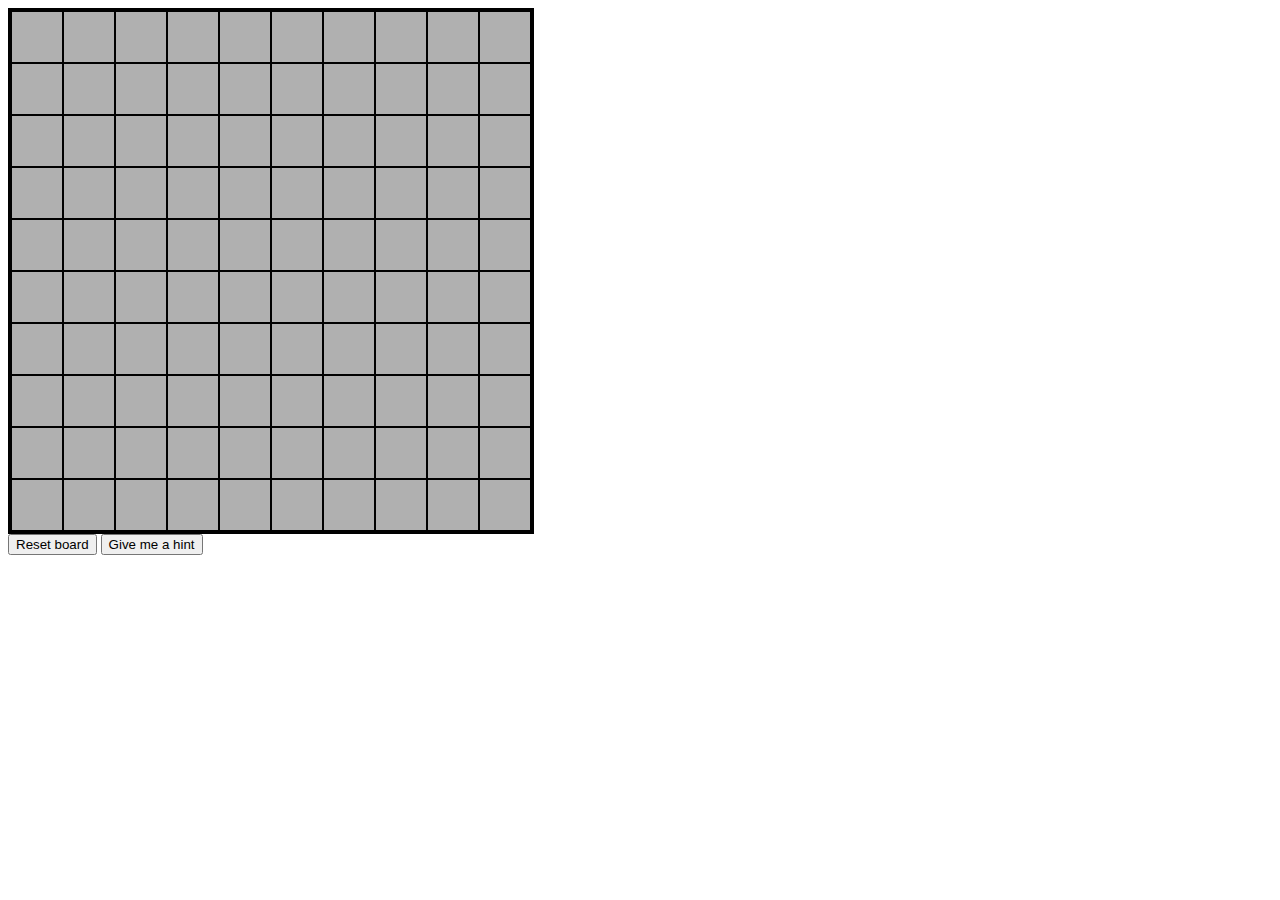
==== index.html @ 3f431aee "Rename html file to index.html" ====
<!DOCTYPE HTML PUBLIC "-//W3C//DTD HTML 4.01 Transitional//EN" "http://www.w3.org/TR/html4/loose.dtd"> 
<html> 
  <head> 
    <title>Bomb game</title> 
    <!--link rel="stylesheet" type="text/css" href="bomb.css"> </link-->
  </head> 
 
  <body onload="loadFloodFill(10,10,12,50)">

    <audio id="explode" preload="auto" src="bomb.ogg" type="audio/mp3"></audio>
    <audio id="click" preload="auto" src="click.ogg" type="audio/ogg"></audio>
    <audio id="success" preload="auto" src="success.ogg" type="audio/ogg"></audio>

    <table style="background-color:#000;border:3px solid #000;" cellspacing="0" cellpadding="0"> 
      <tbody id="cells"></tbody> 
    </table> 
    <script language="Javascript" src="bomb.js" type="text/javascript"></script> 
    <button onclick="loadFloodFill(10,10,12,50)">
      Reset board
    </button>
    <button onclick="doHint()">
      Give me a hint
    </button>
    <div id="message"></div>
  </body> 
</html>
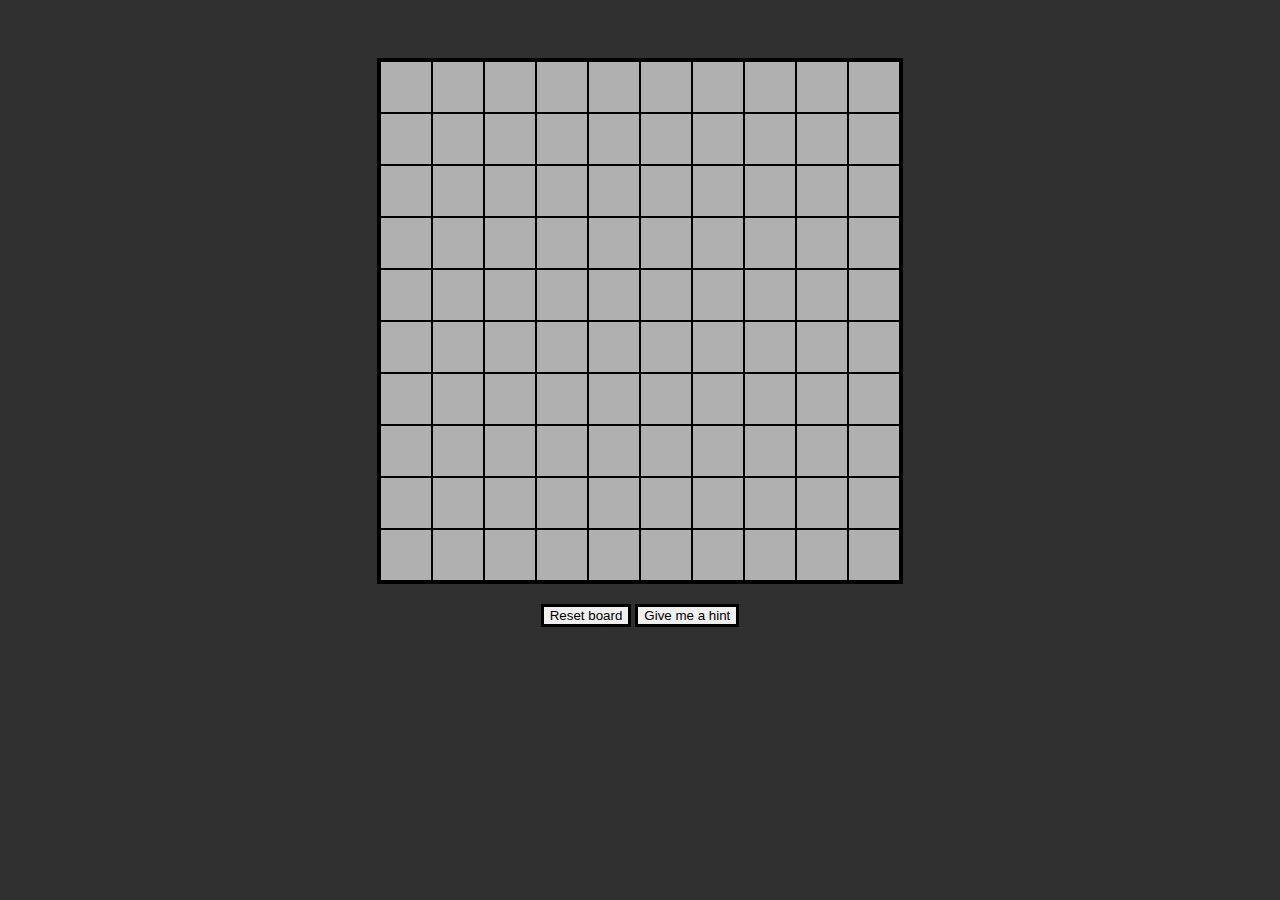
==== commit d96a3645: "A little stylin'" ====
--- a/index.html
+++ b/index.html
@@ -2,16 +2,17 @@
 <html> 
   <head> 
     <title>Bomb game</title> 
-    <!--link rel="stylesheet" type="text/css" href="bomb.css"> </link-->
+    <link rel="stylesheet" type="text/css" href="bomb.css"> </link>
   </head> 
  
   <body onload="loadFloodFill(10,10,12,50)">
+    <center>
 
     <audio id="explode" preload="auto" src="bomb.ogg" type="audio/mp3"></audio>
     <audio id="click" preload="auto" src="click.ogg" type="audio/ogg"></audio>
     <audio id="success" preload="auto" src="success.ogg" type="audio/ogg"></audio>
 
-    <table style="background-color:#000;border:3px solid #000;" cellspacing="0" cellpadding="0"> 
+    <table cellspacing="0" cellpadding="0"> 
       <tbody id="cells"></tbody> 
     </table> 
     <script language="Javascript" src="bomb.js" type="text/javascript"></script> 
@@ -22,5 +23,7 @@
       Give me a hint
     </button>
     <div id="message"></div>
+
+    <center>
   </body> 
 </html> 
--- a/bomb.css
+++ b/bomb.css
@@ -0,0 +1,23 @@
+table {
+    background-color: black;
+    border:3px solid black;
+    position: relative;
+    top: 50px;
+}
+
+button {
+    border:3px solid #000;
+    position: relative;
+    top: 70px;
+}
+
+#message {
+    background-color: white;
+    width: 150px;
+    position: relative;
+    top: 90px;
+}    
+
+body {
+    background-color: #303030;
+}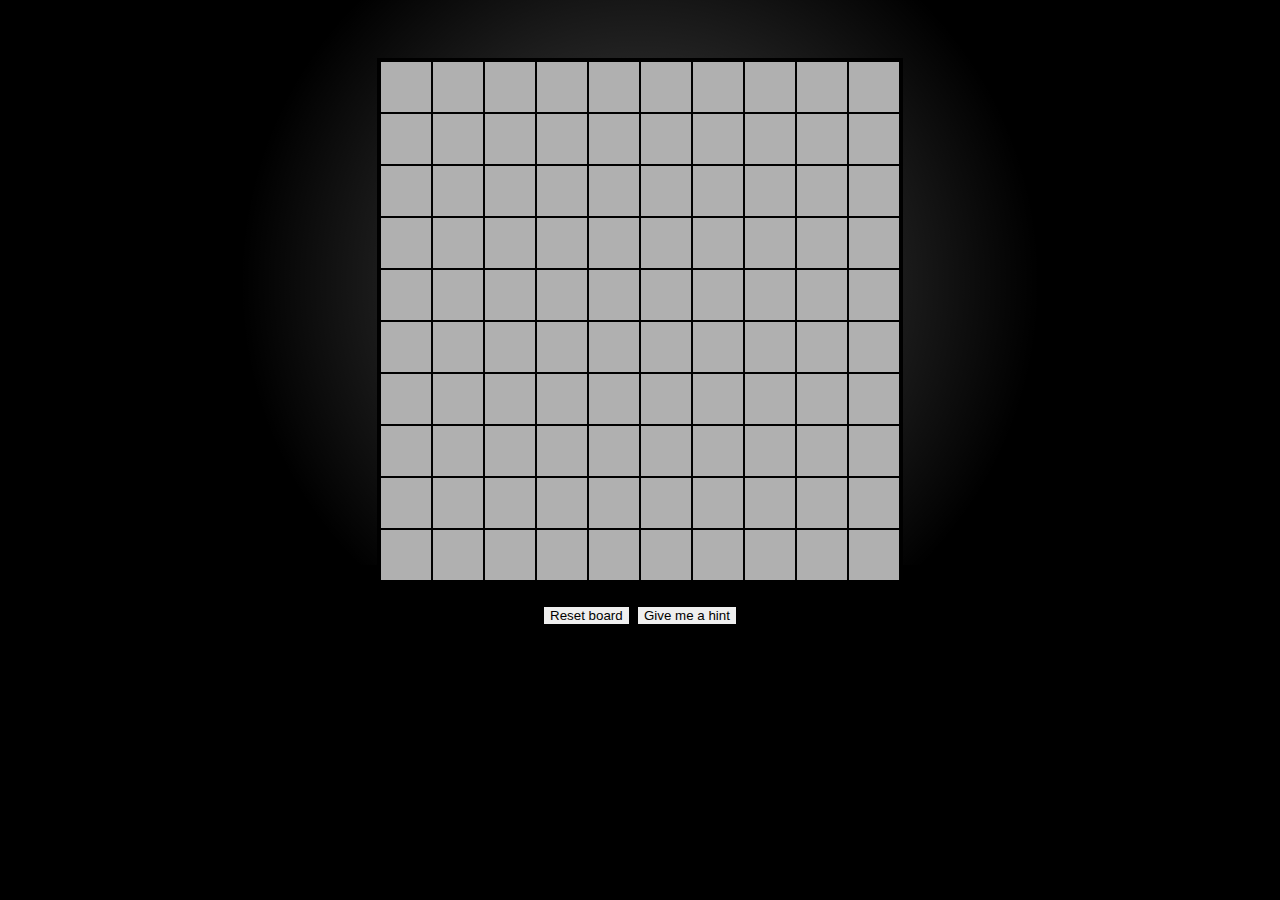
==== commit b887c1dc: "Little bit of code formatting" ====
--- a/index.html
+++ b/index.html
@@ -1,29 +1,23 @@
 <!DOCTYPE HTML PUBLIC "-//W3C//DTD HTML 4.01 Transitional//EN" "http://www.w3.org/TR/html4/loose.dtd"> 
-<html> 
+<html lang="en">
   <head> 
+    <meta http-equiv="Content-Type" content="text/html; charset=utf-8">
     <title>Bomb game</title> 
     <link rel="stylesheet" type="text/css" href="bomb.css"> </link>
   </head> 
  
-  <body onload="loadFloodFill(10,10,12,50)">
+  <body>
+    <audio id="explode" src="bomb.ogg"    preload="auto" type="audio/mp3"></audio>
+    <audio id="click"   src="click.ogg"   preload="auto" type="audio/ogg"></audio>
+    <audio id="success" src="success.ogg" preload="auto" type="audio/ogg"></audio>
+
+    <center>
+      <div id="grid"></div> 
+      <button id="reset">Reset board</button>
+      <button id="hint">Give me a hint</button>
+      <div id="message"></div>
     <center>
 
-    <audio id="explode" preload="auto" src="bomb.ogg" type="audio/mp3"></audio>
-    <audio id="click" preload="auto" src="click.ogg" type="audio/ogg"></audio>
-    <audio id="success" preload="auto" src="success.ogg" type="audio/ogg"></audio>
-
-    <table cellspacing="0" cellpadding="0"> 
-      <tbody id="cells"></tbody> 
-    </table> 
     <script language="Javascript" src="bomb.js" type="text/javascript"></script> 
-    <button onclick="loadFloodFill(10,10,12,50)">
-      Reset board
-    </button>
-    <button onclick="doHint()">
-      Give me a hint
-    </button>
-    <div id="message"></div>
-
-    <center>
   </body> 
 </html> 
--- a/bomb.css
+++ b/bomb.css
@@ -1,12 +1,25 @@
-table {
+body {
     background-color: black;
-    border:3px solid black;
+    font-family: 'Lucida Grande', Verdana, Arial;
+    font-size: 12px;
+    background-image: -webkit-gradient(radial,
+				       center center, 1,
+				       center center, 400,
+				       from(rgba(255, 255, 255, 0.3)),
+				       to(rgba(255, 255, 255, 0)));
+    background-repeat: no-repeat;
+}
+
+#grid {
+    background-color: black;
+    border: 3px solid black;
     position: relative;
     top: 50px;
+    display: table;
 }
 
 button {
-    border:3px solid #000;
+    border: 3px solid black;
     position: relative;
     top: 70px;
 }
@@ -18,6 +31,28 @@
     top: 90px;
 }    
 
-body {
-    background-color: #303030;
-}+.row {
+    display: table-row;
+}
+
+.cell {
+    padding: 0px;
+    text-align: center;
+    border: 1px solid;
+    display: table-cell;
+    vertical-align: middle;
+}
+
+.hidden {
+    background-color: #b0b0b0;
+}
+
+.exploded {
+    background-color: yellow;
+}
+
+.hasBomb {
+    background-image: url('bomb.png');
+    background-position: center;
+    background-repeat: no-repeat;
+}
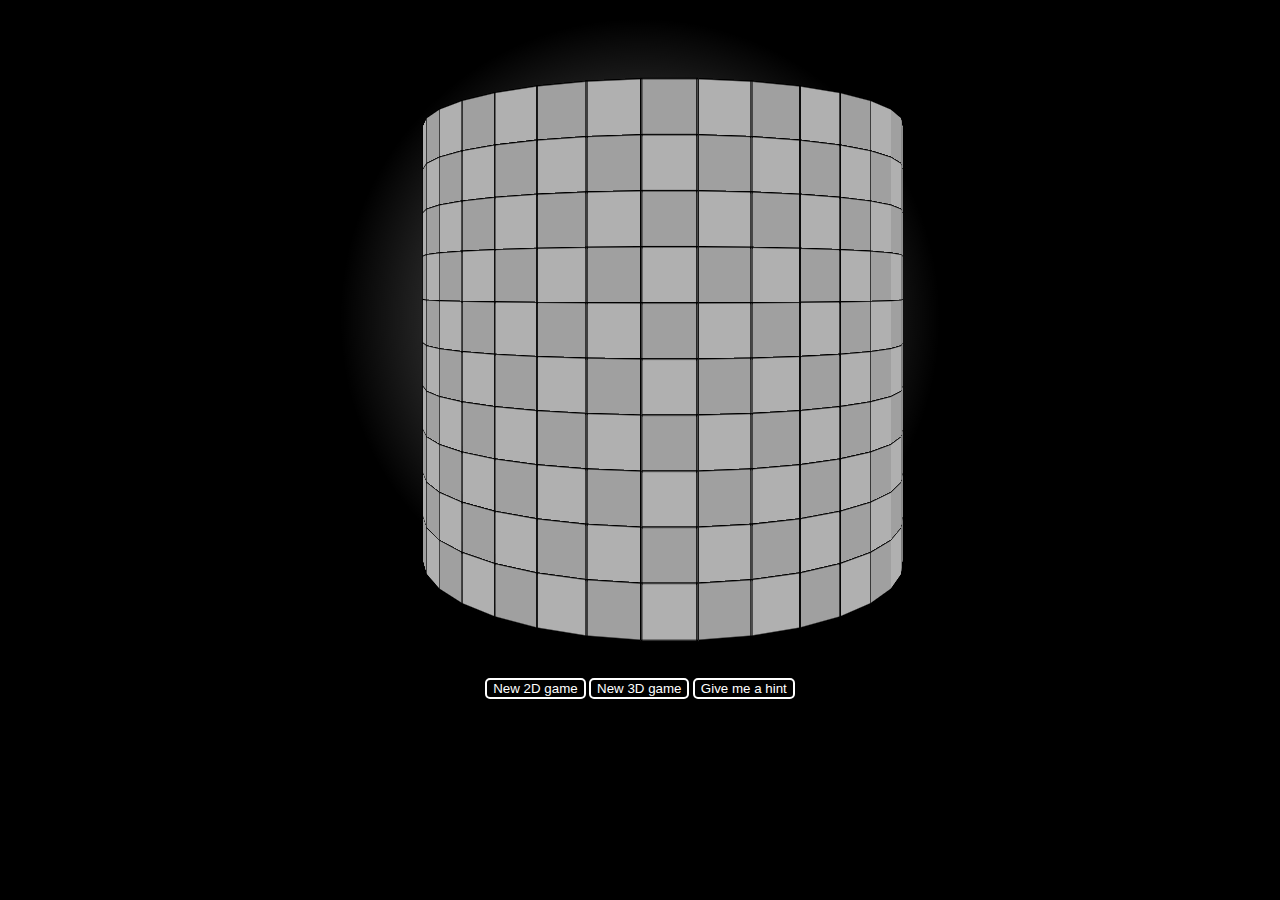
==== commit d6a33a71: "1. Moved the 3d/2d version over to index.html and got rid of the 2d-only version 2. added 16x16 and " ====
--- a/index.html
+++ b/index.html
@@ -1,23 +1,27 @@
-<!DOCTYPE HTML PUBLIC "-//W3C//DTD HTML 4.01 Transitional//EN" "http://www.w3.org/TR/html4/loose.dtd"> 
+<!DOCTYPE HTML PUBLIC "-//W3C//DTD HTML 4.01 Transitional//EN" "http://www.w3.org/TR/html4/loose.dtd">
 <html lang="en">
-  <head> 
+  <head>
     <meta http-equiv="Content-Type" content="text/html; charset=utf-8">
-    <title>Bomb game</title> 
-    <link rel="stylesheet" type="text/css" href="bomb.css"> </link>
-  </head> 
- 
+    <title>Bomb Game 3D</title>
+    <link rel="stylesheet" type="text/css" href="bomb3d.css"> </link>
+  </head>
+
   <body>
     <audio id="explode" src="bomb.ogg"    preload="auto" type="audio/mp3"></audio>
     <audio id="click"   src="click.ogg"   preload="auto" type="audio/ogg"></audio>
     <audio id="success" src="success.ogg" preload="auto" type="audio/ogg"></audio>
 
     <center>
-      <div id="grid"></div> 
-      <button id="reset">Reset board</button>
+      <div id="stage">
+	<div id="grid"></div> 
+      </div>
+      <button id="reset2d">New 2D game</button>
+      <button id="reset3d">New 3D game</button>
       <button id="hint">Give me a hint</button>
       <div id="message"></div>
     <center>
 
-    <script language="Javascript" src="bomb.js" type="text/javascript"></script> 
-  </body> 
-</html> 
+
+    <script language="Javascript" src="bomb3d.js" type="text/javascript"></script> 
+  </body>
+</html>
--- a/bomb3d.css
+++ b/bomb3d.css
@@ -0,0 +1,118 @@
+body {
+    background-color: black;
+    font-family: 'Lucida Grande', Verdana, Arial;
+    font-size: 12px;
+    background-image: -webkit-gradient(radial,
+				       center center, 1,
+				       center center, 300,
+				       from(rgba(255, 255, 255, 0.5)),
+				       to(rgba(255, 255, 255, 0)));
+    background-repeat: no-repeat;
+    -webkit-user-select: none;
+}
+
+button {
+    background-color: transparent;
+    color: white;
+    border: 2px solid white;
+    border-radius: 5px;
+    position: relative;
+    top: 70px;
+},
+
+#message {
+    background-color: white;
+    width: 150px;
+    position: relative;
+    top: 90px;
+}    
+
+#stage {
+    width: 100%;
+    height: 600px;
+    display: -webkit-box;
+    -webkit-box-align: center;
+    -webkit-box-pack: center;
+    -webkit-user-select: none;
+    -webkit-perspective: 800;
+    -webkit-perspective-origin: 50% 50%;
+    -webkit-transform: translateY(-20px);
+    -webkit-transform-style: preserve-3d;
+}
+
+#grid {
+    position: relative;
+    top: 50px;
+    -webkit-transition: -webkit-transform 0.5s;
+    -webkit-transform-style: preserve-3d;
+}
+
+.plane {
+    border: 1px solid black;
+    padding: 0px;
+    text-align: center;
+    font-family: Times, serif;
+    font-size: 24pt;
+    vertical-align: middle;
+    color: black;
+    -webkit-animation-duration: 1s;
+    -webkit-animation-iteration-count: 2;
+    -webkit-animation-direction: alternate;
+    -webkit-animation-timing-function: ease-out;
+    -webkit-transition: -webkit-transform 2s;
+    -webkit-backface-visibility: hidden;  // visible;
+
+    position: absolute;
+}
+
+.cell {
+    border: 1px solid black;
+    padding: 0px;
+    text-align: center;
+    font-family: Times, serif;
+    font-size: 24pt;
+    vertical-align: middle;
+    color: black;
+    -webkit-animation-duration: 1s;
+    -webkit-animation-iteration-count: 2;
+    -webkit-animation-direction: alternate;
+    -webkit-animation-timing-function: ease-out;
+    -webkit-transition: -webkit-transform 2s;
+    -webkit-backface-visibility: hidden;  // visible;
+
+    display: table-cell;
+}
+
+.hiddenEven {
+    background-color: #b0b0b0;
+}
+
+.hiddenOdd {
+    background-color: #a0a0a0;
+}
+
+.exploded {
+    background-color: yellow;
+    -webkit-animation-name: explodePulse;
+    -webkit-animation-duration: 0.5s;
+    -webkit-animation-iteration-count: 10;
+    -webkit-animation-direction: alternate;
+    -webkit-animation-timing-function: ease-in-out;
+}
+
+.hasBomb {
+    background-image: url('bomb.png');
+    background-position: center;
+    background-repeat: no-repeat;
+}
+
+
+@-webkit-keyframes hintPulse {
+    0%,100% {z-index:999; -webkit-box-shadow: 0 0 0px 0px #f00;}
+    50% {z-index:999; -webkit-box-shadow: 0 0 5px 5px #f00;}
+}
+
+@-webkit-keyframes explodePulse {
+    0% {background-color: yellow;}
+    100% {background-color: red;}
+}
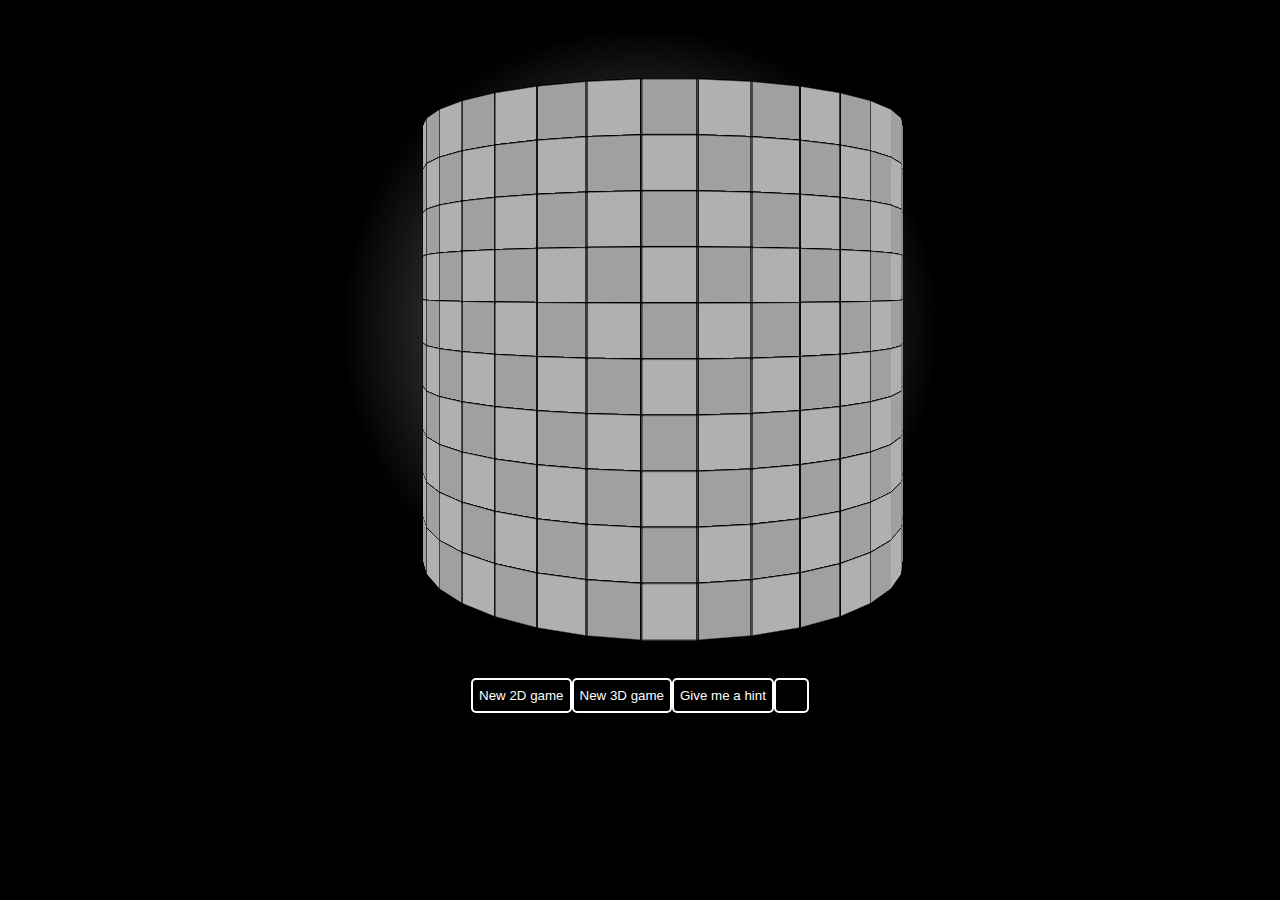
==== commit a89ddf9a: "Added a flag indicator.  Dropping doens't work yet." ====
--- a/index.html
+++ b/index.html
@@ -15,12 +15,14 @@
       <div id="stage">
 	<div id="grid"></div> 
       </div>
-      <button id="reset2d">New 2D game</button>
-      <button id="reset3d">New 3D game</button>
-      <button id="hint">Give me a hint</button>
+      <div id="control">
+	<button id="reset2d">New 2D game</button>
+	<button id="reset3d">New 3D game</button>
+	<button id="hint">Give me a hint</button>
+	<button id="flag">.</button>
+      </div>
       <div id="message"></div>
     <center>
-
 
     <script language="Javascript" src="bomb3d.js" type="text/javascript"></script> 
   </body>
--- a/bomb3d.css
+++ b/bomb3d.css
@@ -8,7 +8,17 @@
 				       from(rgba(255, 255, 255, 0.5)),
 				       to(rgba(255, 255, 255, 0)));
     background-repeat: no-repeat;
+    font-family: Times, serif;
     -webkit-user-select: none;
+}
+
+#control {
+    position: relative;
+    top: 70px;
+    display: -webkit-box;
+    -webkit-box-orient: horizontal;
+    -webkit-box-pack: center;
+    -webkit-box-align: center;
 }
 
 button {
@@ -16,15 +26,24 @@
     color: white;
     border: 2px solid white;
     border-radius: 5px;
-    position: relative;
-    top: 70px;
-},
+    height: 35px;
+}
+
+#flag {
+    background-image: url('myflag.png');
+    background-repeat: no-repeat;
+    background-size: 30px 30px;
+    background-position: center;
+    width: 35px;
+    color: transparent;
+}
 
 #message {
     background-color: white;
     width: 150px;
     position: relative;
     top: 90px;
+    display: table-cell;
 }    
 
 #stage {
@@ -51,7 +70,6 @@
     border: 1px solid black;
     padding: 0px;
     text-align: center;
-    font-family: Times, serif;
     font-size: 24pt;
     vertical-align: middle;
     color: black;
@@ -60,7 +78,7 @@
     -webkit-animation-direction: alternate;
     -webkit-animation-timing-function: ease-out;
     -webkit-transition: -webkit-transform 2s;
-    -webkit-backface-visibility: hidden;  // visible;
+    -webkit-backface-visibility: hidden;  //visible;
 
     position: absolute;
 }
@@ -104,8 +122,19 @@
     background-image: url('bomb.png');
     background-position: center;
     background-repeat: no-repeat;
+    background-color: red;
 }
 
+.hasFlag {
+    background-image: url('myflag.png');
+    background-position: center;
+    background-size: 30px 30px;
+    background-repeat: no-repeat;
+}
+
+.flagChoice {
+    background-color: rgb(120,181,210);
+}
 
 @-webkit-keyframes hintPulse {
     0%,100% {z-index:999; -webkit-box-shadow: 0 0 0px 0px #f00;}
@@ -116,3 +145,4 @@
     0% {background-color: yellow;}
     100% {background-color: red;}
 }
+
